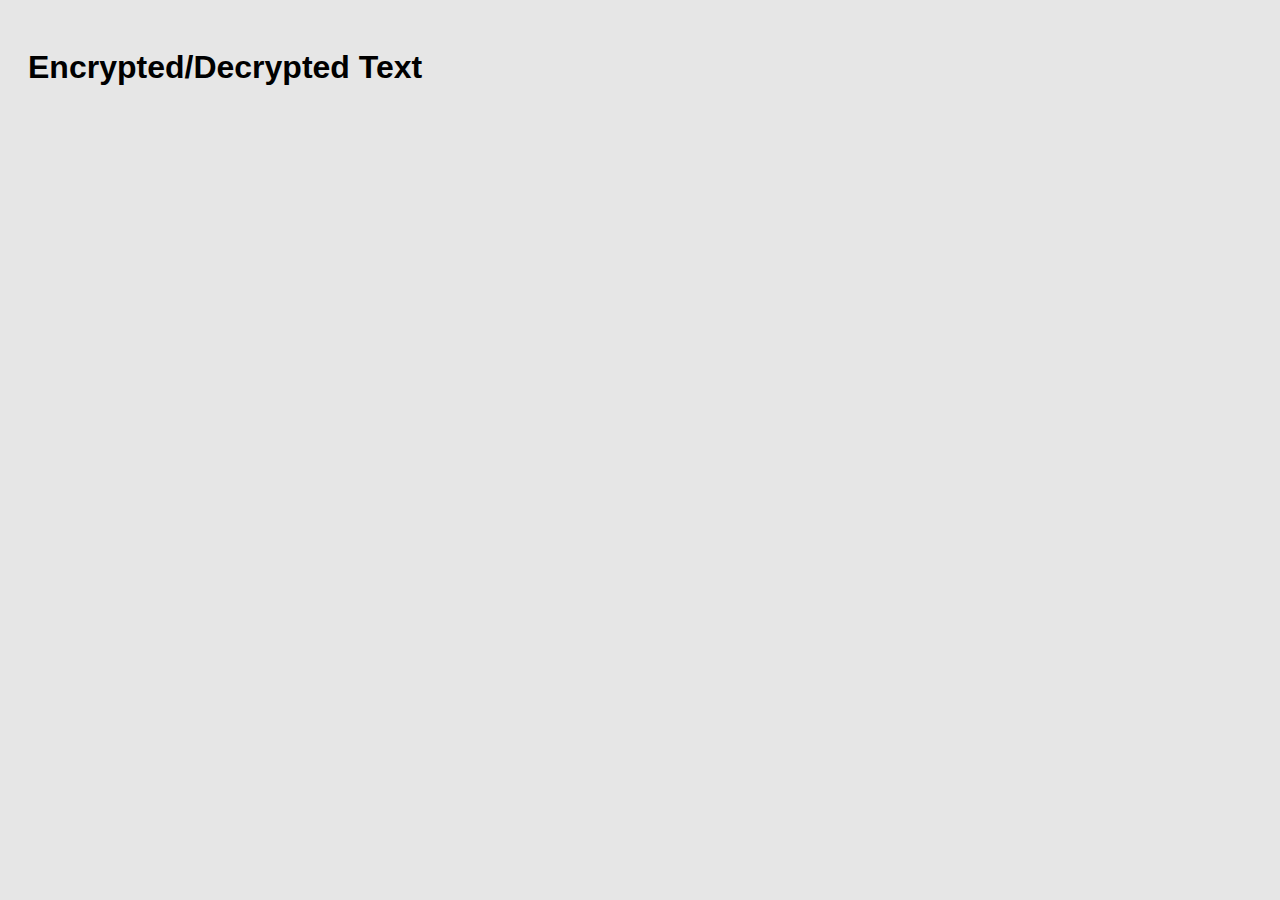
==== results.html @ 00a80de3 "initial commit" ====
<!DOCTYPE html>
<html lang="en">
<head>
    <meta charset="UTF-8">
    <meta http-equiv="X-UA-Compatible" content="IE=edge">
    <meta name="viewport" content="width=device-width, initial-scale=1.0">
    <title>Results</title>
    <link rel="stylesheet" href="assets/styles/main.css" />
</head>
<body>
    <div id="container">
        <h1>Encrypted/Decrypted Text</h1>
        <p id="text"></p>
    </div>
    <script src="assets/scripts/results.js"></script>
</body>
</html>
---- assets/styles/main.css ----
body {
    font-family: -apple-system, BlinkMacSystemFont, "Segoe UI", Roboto, Helvetica, Arial, sans-serif;
    padding: 20px;
    background-color: #e6e6e6;
}

label:not(.radio), input[type="submit"], #radio-container {
    display: block;
    margin-top: 20px;
}

textarea {
    display: block;
    min-width: 300px;
    min-height: 300px;
}
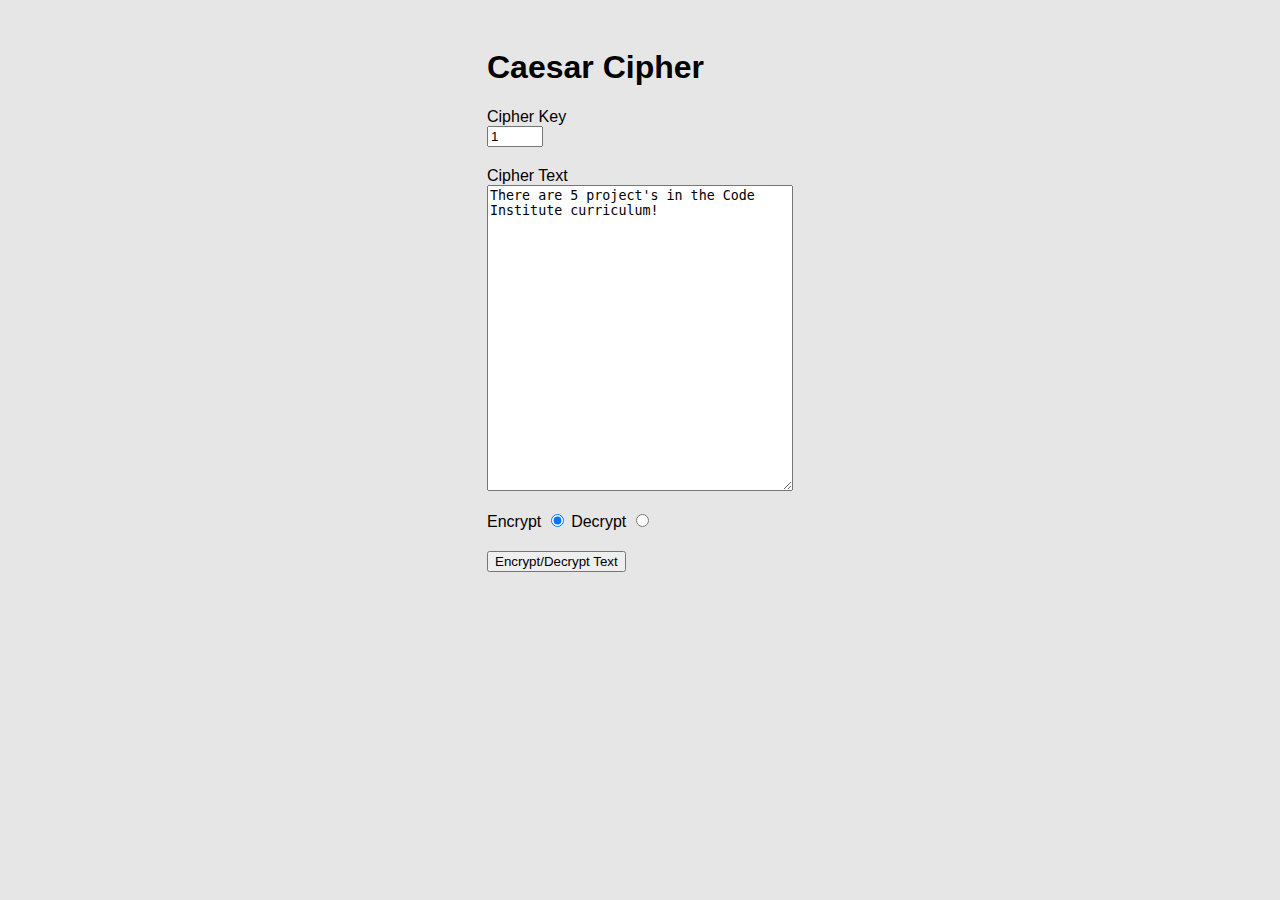
==== commit 79f2aa49: "Completed basic caesar cipher example" ====
--- a/results.html
+++ b/results.html
@@ -1,5 +1,6 @@
 <!DOCTYPE html>
 <html lang="en">
+
 <head>
     <meta charset="UTF-8">
     <meta http-equiv="X-UA-Compatible" content="IE=edge">
@@ -7,11 +8,20 @@
     <title>Results</title>
     <link rel="stylesheet" href="assets/styles/main.css" />
 </head>
+
 <body>
     <div id="container">
-        <h1>Encrypted/Decrypted Text</h1>
-        <p id="text"></p>
+        <h1>Caesar Cipher</h1>
+        <!-- Key -->
+        <h4>The cipher key is: </h4>
+        <p id="key"></p>
+        <!-- Text -->
+        <h4 id="notification">The cipher text is: </h4>
+        <p id="text" title="click to copy text to clipboard"></p>
+        <!-- Button Link -->
+        <a href="./index.html" id="go-back">Go Back</a>
     </div>
     <script src="assets/scripts/results.js"></script>
 </body>
+
 </html>--- a/assets/styles/main.css
+++ b/assets/styles/main.css
@@ -3,6 +3,10 @@
     font-family: -apple-system, BlinkMacSystemFont, "Segoe UI", Roboto, Helvetica, Arial, sans-serif;
     padding: 20px;
     background-color: #e6e6e6;
+    display: flex;
+    flex-direction: column;
+    justify-content: center;
+    align-items: center;
 }
 
 label:not(.radio), input[type="submit"], #radio-container {
@@ -16,3 +20,30 @@
     min-height: 300px;
 }
 
+h4 {
+    margin-bottom: 0px;
+}
+
+#text {
+    background-color: white;
+    max-width: 300px;
+    cursor: copy;
+    border: 1px solid rgba(0,0,0,0.5);
+    min-height: 300px;
+}
+
+
+
+#go-back, #go-back:visited {
+    color: black;
+    padding: 5px 10px;
+    border: 1px solid black;
+    border-radius: 5px;
+    text-decoration: none;
+    background-color: #f6f6f6;
+    box-shadow: 1px 1px #000;
+}
+
+#go-back:hover {
+    background-color: #e6e6e6;
+}
